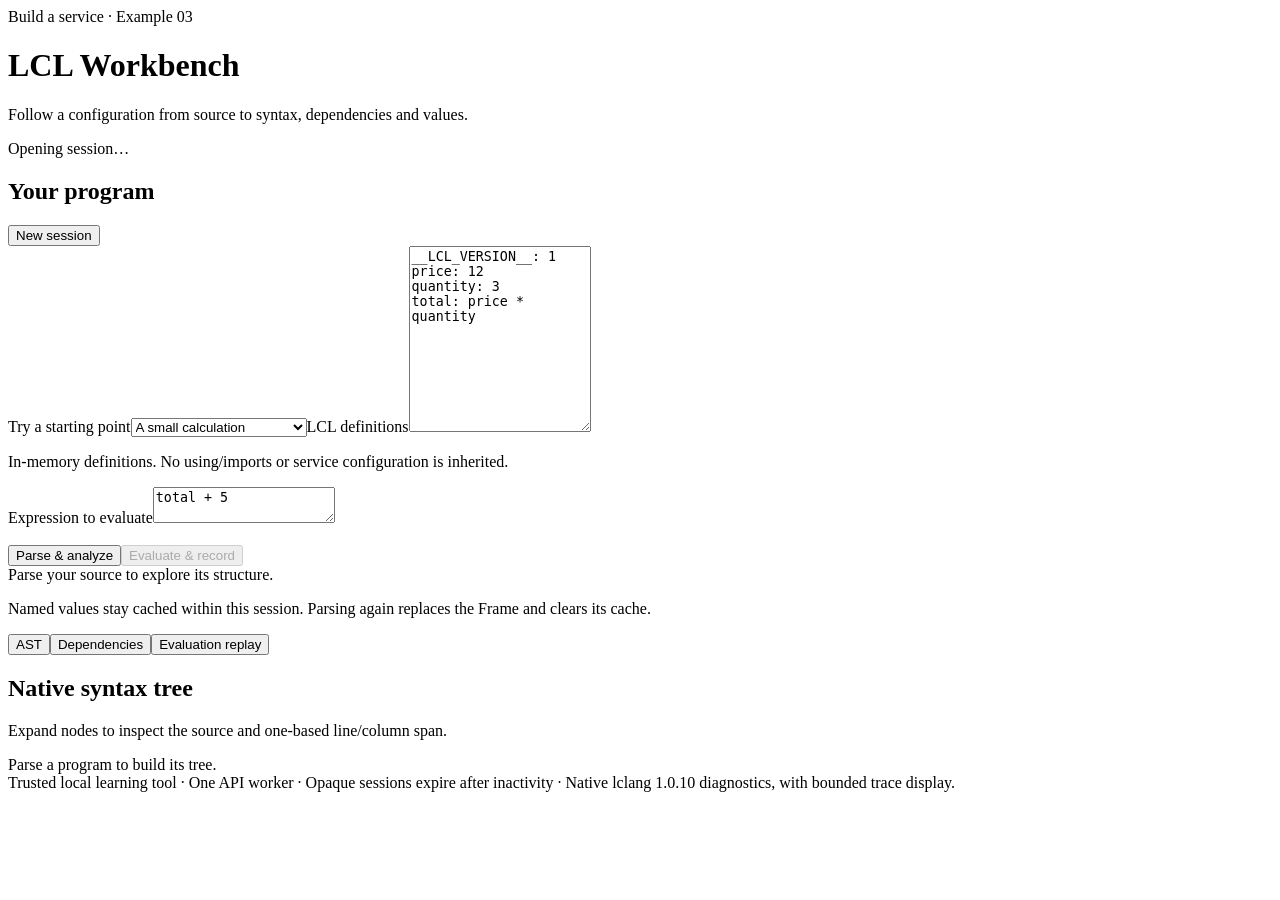
==== examples/playground/playground_service/static/index.html @ 4909413d "docs: build a service series with directory and LCL browser examples" ====
<!doctype html>
<html lang="en"><head><meta charset="utf-8"><meta name="viewport" content="width=device-width,initial-scale=1"><title>LCL Workbench</title><link rel="stylesheet" href="/static/style.css"><script src="/static/app.js" defer></script></head>
<body><header><div><div class="eyebrow">Build a service · Example 03</div><h1>LCL Workbench</h1><p>Follow a configuration from source to syntax, dependencies and values.</p></div><span class="badge" id="session-status">Opening session…</span></header>
<main><div class="split"><section class="panel editor"><div class="toolbar"><h2>Your program</h2><button id="new-session">New session</button></div><label for="sample">Try a starting point</label><select id="sample"><option value="catalog">A small calculation</option><option value="conditional">Conditional dependencies</option><option value="error">A circular dependency</option></select><label for="source">LCL definitions</label><textarea id="source" rows="12" spellcheck="false" aria-describedby="source-help">__LCL_VERSION__: 1
price: 12
quantity: 3
total: price * quantity</textarea><p id="source-help" class="muted">In-memory definitions. No using/imports or service configuration is inherited.</p><label for="expression">Expression to evaluate</label><textarea id="expression" rows="2" spellcheck="false">total + 5</textarea><div class="toolbar" style="margin-top:18px"><button id="parse" class="primary">Parse &amp; analyze</button><button id="evaluate" disabled>Evaluate &amp; record</button></div><div id="message" class="notice" role="status">Parse your source to explore its structure.</div><p class="muted">Named values stay cached within this session. Parsing again replaces the Frame and clears its cache.</p></section>
<section class="panel"><div class="tabs" role="tablist" aria-label="Inspection views"><button role="tab" aria-selected="true" aria-controls="ast" id="tab-ast" data-tab="ast">AST</button><button role="tab" aria-selected="false" aria-controls="dependencies" id="tab-dependencies" data-tab="dependencies">Dependencies</button><button role="tab" aria-selected="false" aria-controls="trace" id="tab-trace" data-tab="trace">Evaluation replay</button></div>
<section id="ast" role="tabpanel" aria-labelledby="tab-ast"><h2>Native syntax tree</h2><p class="muted">Expand nodes to inspect the source and one-based line/column span.</p><div id="tree" class="tree">Parse a program to build its tree.</div></section>
<section id="dependencies" role="tabpanel" aria-labelledby="tab-dependencies" hidden><h2>Dependency map</h2><p class="muted">Arrows point from a definition to a name it may read. Conditional and deferred edges need not execute.</p><div id="graph"></div><div class="scroll"><table><thead><tr><th>From</th><th>Reads</th><th>Kind</th></tr></thead><tbody id="edges"></tbody></table></div></section>
<section id="trace" role="tabpanel" aria-labelledby="tab-trace" hidden><h2>Actual execution, one event at a time</h2><p class="muted">Replay of a completed native evaluation, not a paused debugger. Skipped branches are not evaluated for display.</p><pre id="result">No evaluation yet.</pre><div class="toolbar"><button id="previous" disabled>Previous</button><button id="next" disabled>Next step</button><button id="play" disabled>Play</button><span id="position" aria-live="polite">0 / 0</span></div><label for="cursor">Replay position</label><input id="cursor" type="range" min="0" max="0" value="0" style="width:100%" disabled><div id="step" class="step">Evaluate a parsed program to capture its trace.</div></section></section></div>
<footer>Trusted local learning tool · One API worker · Opaque sessions expire after inactivity · Native lclang 1.0.10 diagnostics, with bounded trace display.</footer></main></body></html>
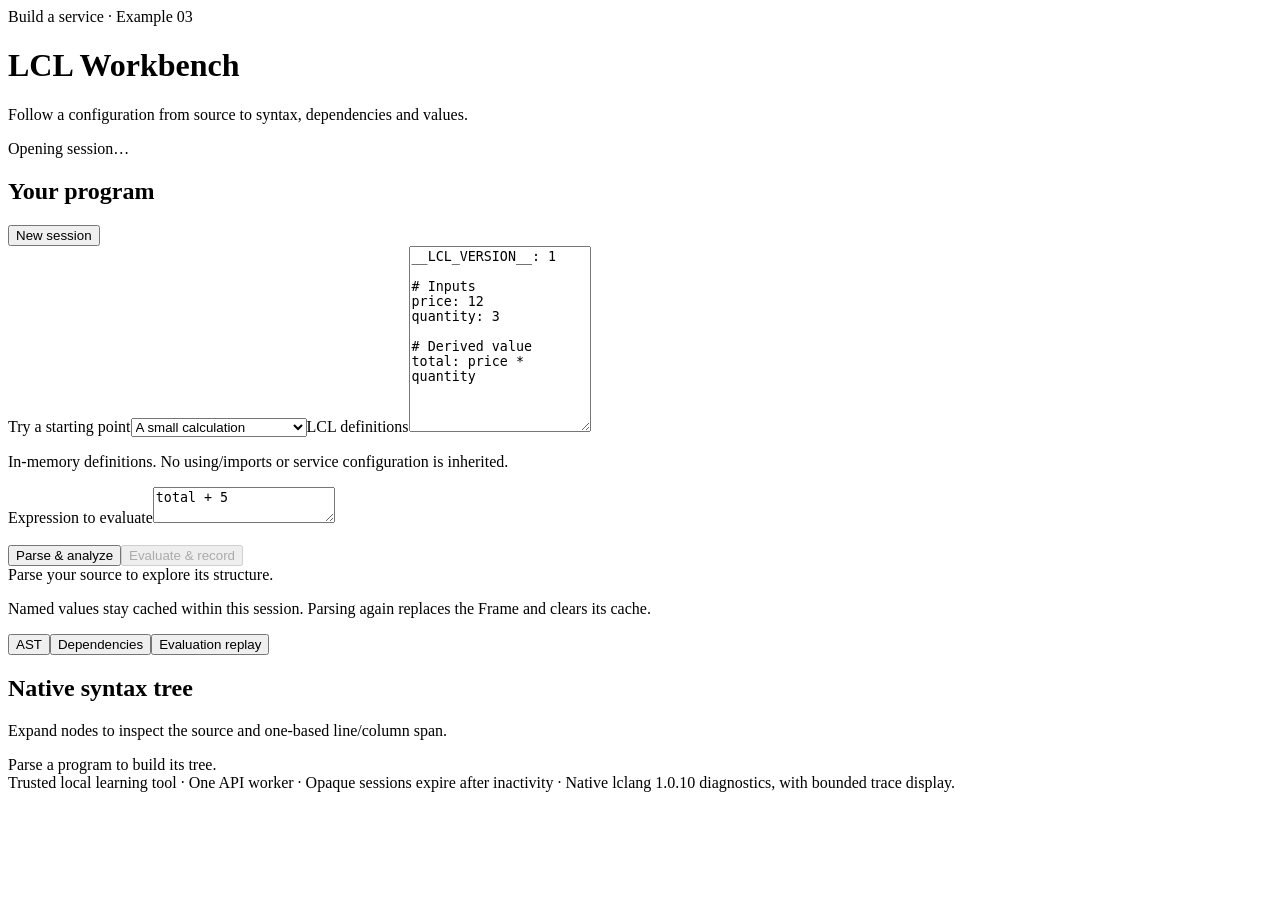
==== commit 997978cb: "feat: make service tutorials self-contained and reuse LCL highlighting" ====
--- a/examples/playground/playground_service/static/index.html
+++ b/examples/playground/playground_service/static/index.html
@@ -1,9 +1,13 @@
 <!doctype html>
-<html lang="en"><head><meta charset="utf-8"><meta name="viewport" content="width=device-width,initial-scale=1"><title>LCL Workbench</title><link rel="stylesheet" href="/static/style.css"><script src="/static/app.js" defer></script></head>
+<html lang="en"><head><meta charset="utf-8"><meta name="viewport" content="width=device-width,initial-scale=1"><title>LCL Workbench</title><link rel="stylesheet" href="/static/style.css"><link rel="stylesheet" href="/static/lcl-highlight.css"><script src="/static/lcl-highlight.js" defer></script><script src="/static/app.js" defer></script></head>
 <body><header><div><div class="eyebrow">Build a service · Example 03</div><h1>LCL Workbench</h1><p>Follow a configuration from source to syntax, dependencies and values.</p></div><span class="badge" id="session-status">Opening session…</span></header>
 <main><div class="split"><section class="panel editor"><div class="toolbar"><h2>Your program</h2><button id="new-session">New session</button></div><label for="sample">Try a starting point</label><select id="sample"><option value="catalog">A small calculation</option><option value="conditional">Conditional dependencies</option><option value="error">A circular dependency</option></select><label for="source">LCL definitions</label><textarea id="source" rows="12" spellcheck="false" aria-describedby="source-help">__LCL_VERSION__: 1
+
+# Inputs
 price: 12
 quantity: 3
+
+# Derived value
 total: price * quantity</textarea><p id="source-help" class="muted">In-memory definitions. No using/imports or service configuration is inherited.</p><label for="expression">Expression to evaluate</label><textarea id="expression" rows="2" spellcheck="false">total + 5</textarea><div class="toolbar" style="margin-top:18px"><button id="parse" class="primary">Parse &amp; analyze</button><button id="evaluate" disabled>Evaluate &amp; record</button></div><div id="message" class="notice" role="status">Parse your source to explore its structure.</div><p class="muted">Named values stay cached within this session. Parsing again replaces the Frame and clears its cache.</p></section>
 <section class="panel"><div class="tabs" role="tablist" aria-label="Inspection views"><button role="tab" aria-selected="true" aria-controls="ast" id="tab-ast" data-tab="ast">AST</button><button role="tab" aria-selected="false" aria-controls="dependencies" id="tab-dependencies" data-tab="dependencies">Dependencies</button><button role="tab" aria-selected="false" aria-controls="trace" id="tab-trace" data-tab="trace">Evaluation replay</button></div>
 <section id="ast" role="tabpanel" aria-labelledby="tab-ast"><h2>Native syntax tree</h2><p class="muted">Expand nodes to inspect the source and one-based line/column span.</p><div id="tree" class="tree">Parse a program to build its tree.</div></section>
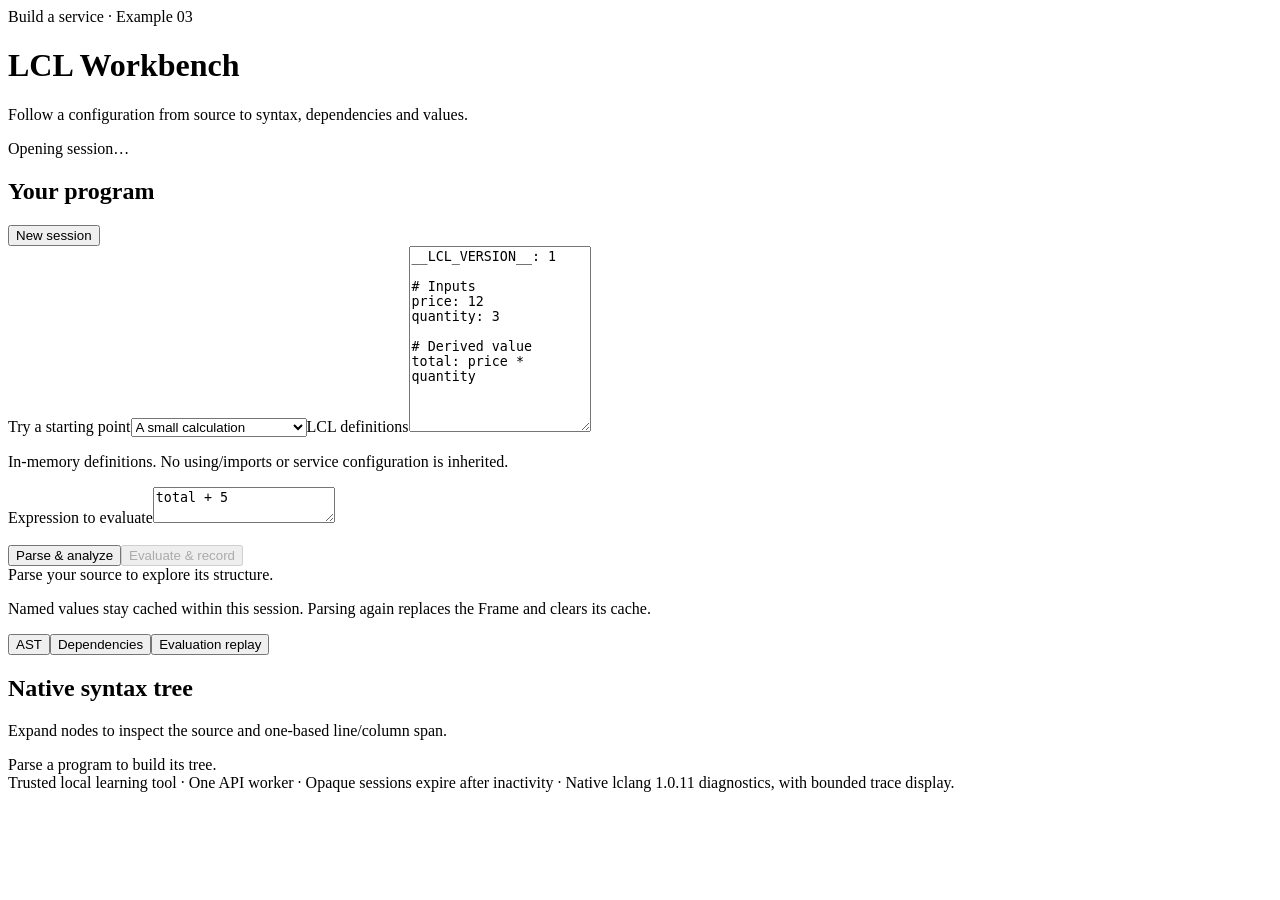
==== commit 3fbf44be: "Upgrade lclang to 1.0.11 and document integration assessment" ====
--- a/examples/playground/playground_service/static/index.html
+++ b/examples/playground/playground_service/static/index.html
@@ -13,4 +13,4 @@
 <section id="ast" role="tabpanel" aria-labelledby="tab-ast"><h2>Native syntax tree</h2><p class="muted">Expand nodes to inspect the source and one-based line/column span.</p><div id="tree" class="tree">Parse a program to build its tree.</div></section>
 <section id="dependencies" role="tabpanel" aria-labelledby="tab-dependencies" hidden><h2>Dependency map</h2><p class="muted">Arrows point from a definition to a name it may read. Conditional and deferred edges need not execute.</p><div id="graph"></div><div class="scroll"><table><thead><tr><th>From</th><th>Reads</th><th>Kind</th></tr></thead><tbody id="edges"></tbody></table></div></section>
 <section id="trace" role="tabpanel" aria-labelledby="tab-trace" hidden><h2>Actual execution, one event at a time</h2><p class="muted">Replay of a completed native evaluation, not a paused debugger. Skipped branches are not evaluated for display.</p><pre id="result">No evaluation yet.</pre><div class="toolbar"><button id="previous" disabled>Previous</button><button id="next" disabled>Next step</button><button id="play" disabled>Play</button><span id="position" aria-live="polite">0 / 0</span></div><label for="cursor">Replay position</label><input id="cursor" type="range" min="0" max="0" value="0" style="width:100%" disabled><div id="step" class="step">Evaluate a parsed program to capture its trace.</div></section></section></div>
-<footer>Trusted local learning tool · One API worker · Opaque sessions expire after inactivity · Native lclang 1.0.10 diagnostics, with bounded trace display.</footer></main></body></html>
+<footer>Trusted local learning tool · One API worker · Opaque sessions expire after inactivity · Native lclang 1.0.11 diagnostics, with bounded trace display.</footer></main></body></html>
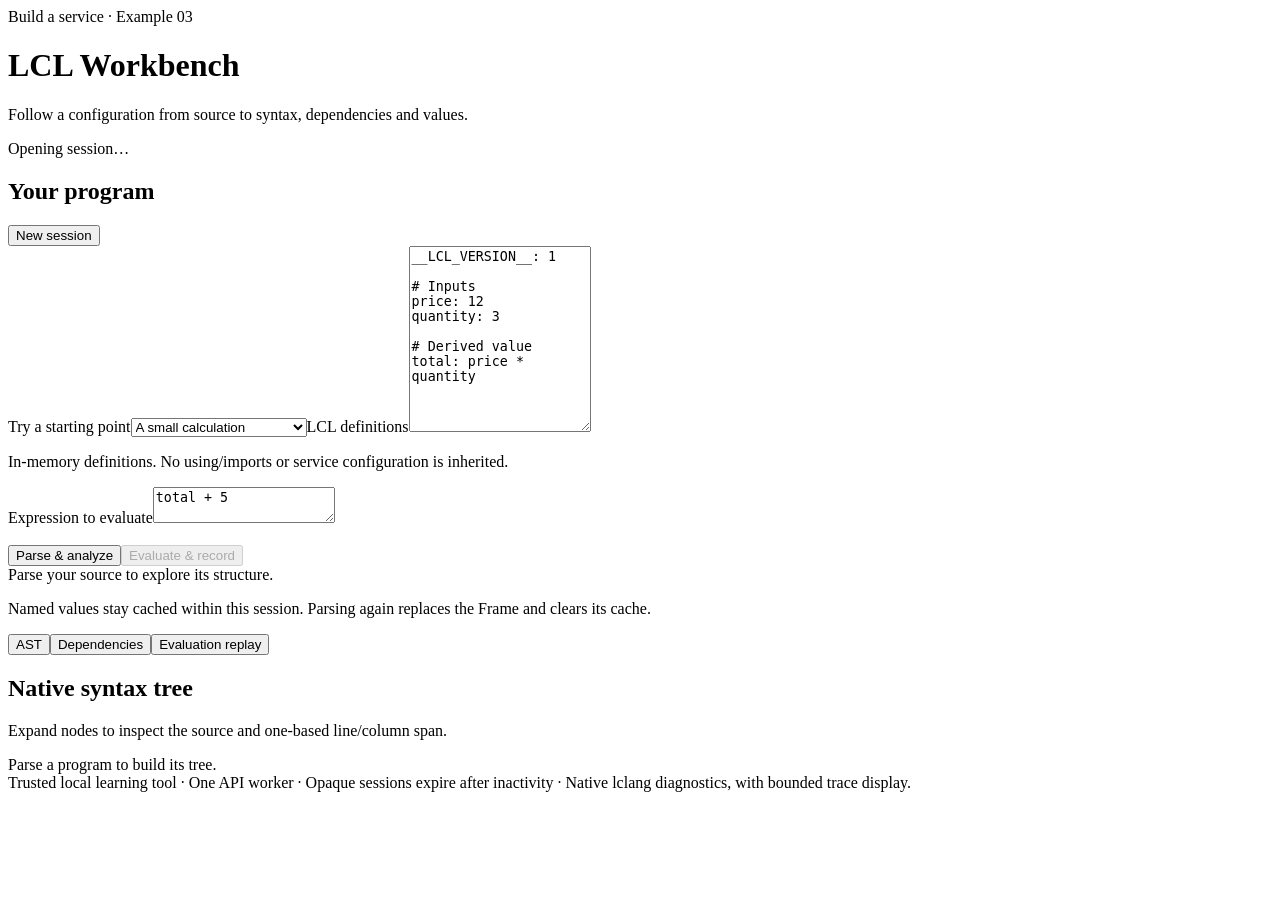
==== commit 567b3008: "Adopt lclang >=1.0.15 and native integration improvements" ====
--- a/examples/playground/playground_service/static/index.html
+++ b/examples/playground/playground_service/static/index.html
@@ -13,4 +13,4 @@
 <section id="ast" role="tabpanel" aria-labelledby="tab-ast"><h2>Native syntax tree</h2><p class="muted">Expand nodes to inspect the source and one-based line/column span.</p><div id="tree" class="tree">Parse a program to build its tree.</div></section>
 <section id="dependencies" role="tabpanel" aria-labelledby="tab-dependencies" hidden><h2>Dependency map</h2><p class="muted">Arrows point from a definition to a name it may read. Conditional and deferred edges need not execute.</p><div id="graph"></div><div class="scroll"><table><thead><tr><th>From</th><th>Reads</th><th>Kind</th></tr></thead><tbody id="edges"></tbody></table></div></section>
 <section id="trace" role="tabpanel" aria-labelledby="tab-trace" hidden><h2>Actual execution, one event at a time</h2><p class="muted">Replay of a completed native evaluation, not a paused debugger. Skipped branches are not evaluated for display.</p><pre id="result">No evaluation yet.</pre><div class="toolbar"><button id="previous" disabled>Previous</button><button id="next" disabled>Next step</button><button id="play" disabled>Play</button><span id="position" aria-live="polite">0 / 0</span></div><label for="cursor">Replay position</label><input id="cursor" type="range" min="0" max="0" value="0" style="width:100%" disabled><div id="step" class="step">Evaluate a parsed program to capture its trace.</div></section></section></div>
-<footer>Trusted local learning tool · One API worker · Opaque sessions expire after inactivity · Native lclang 1.0.11 diagnostics, with bounded trace display.</footer></main></body></html>
+<footer>Trusted local learning tool · One API worker · Opaque sessions expire after inactivity · Native lclang diagnostics, with bounded trace display.</footer></main></body></html>
